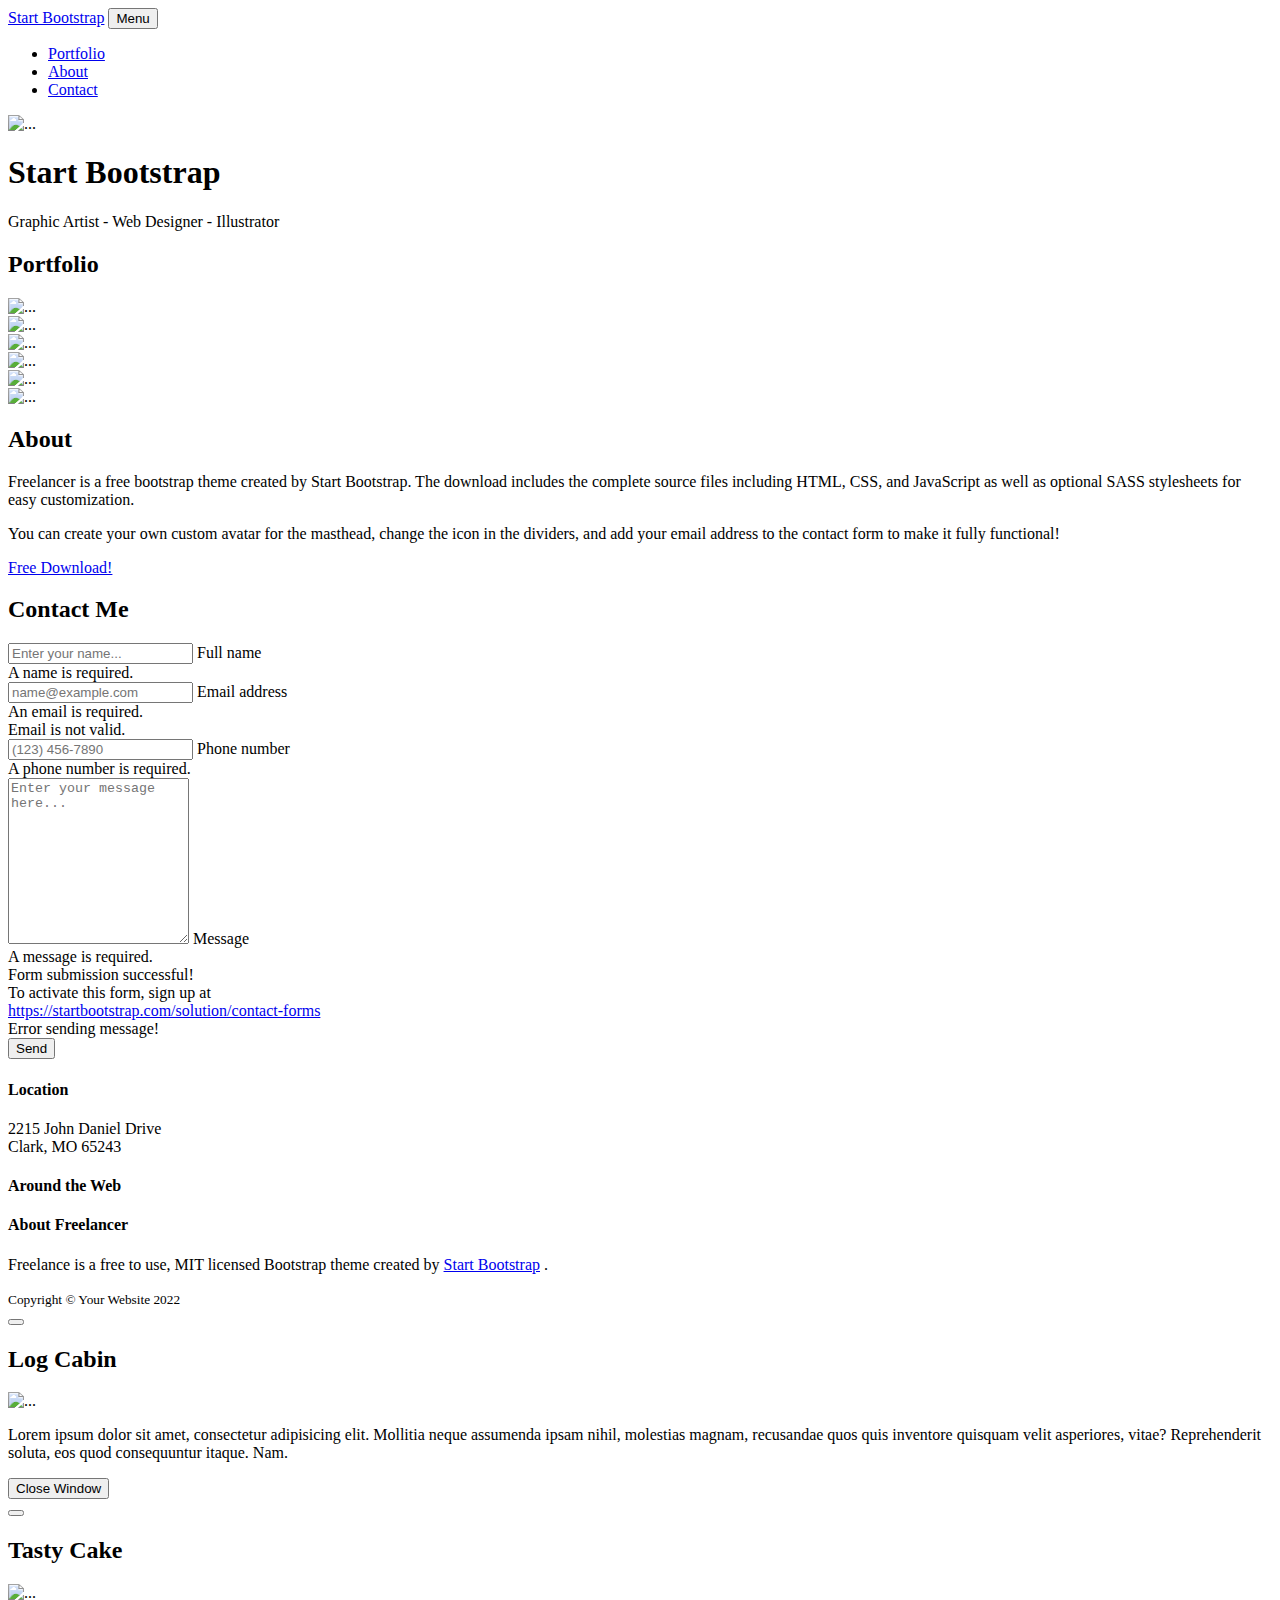
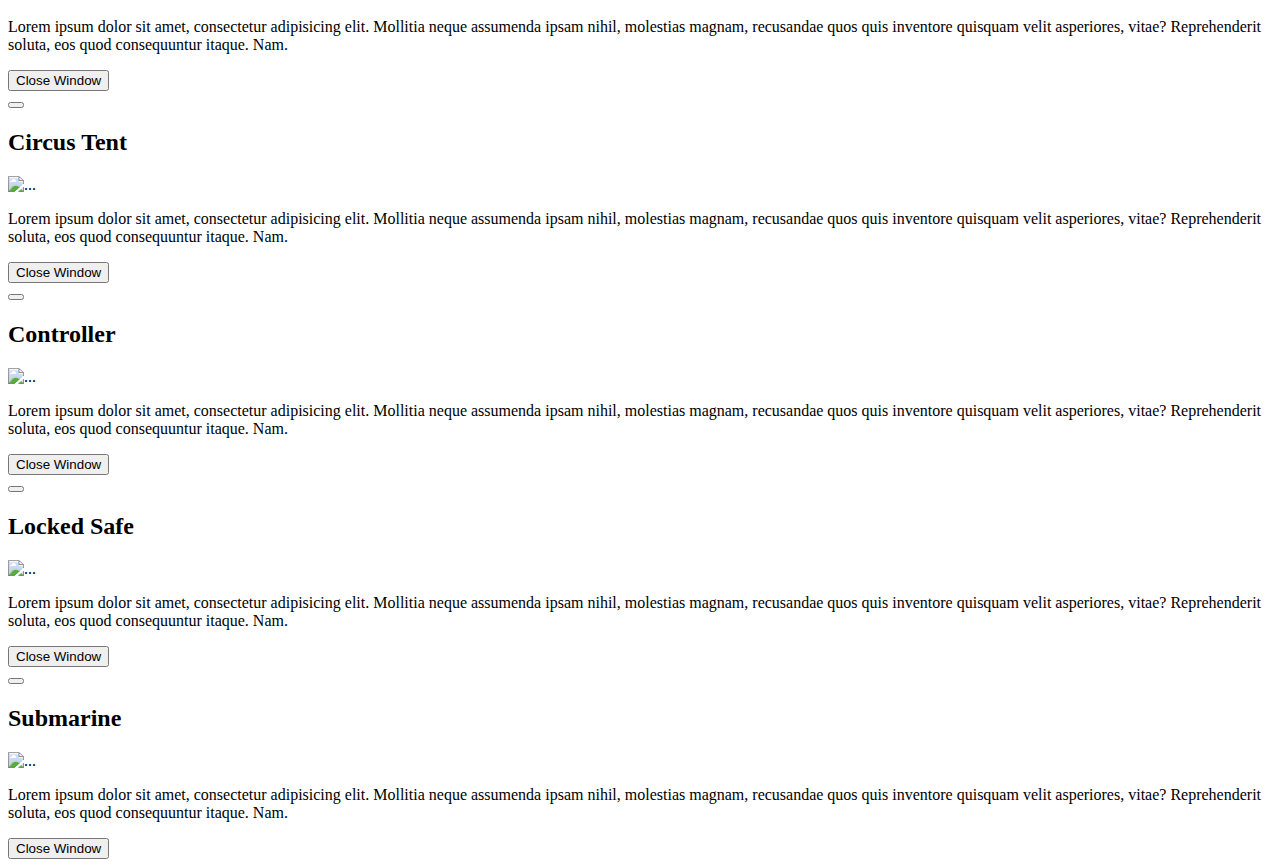
==== QuickBlocks.Site/index.html @ 433ba152 "wip" ====
<!DOCTYPE html>
<html lang="en">
    <head>
        <meta charset="utf-8" />
        <meta name="viewport" content="width=device-width, initial-scale=1, shrink-to-fit=no" />
        <meta name="description" content="" />
        <meta name="author" content="" />
        <title>Freelancer - Start Bootstrap Theme</title>
        <!-- Favicon-->
        <link rel="icon" type="image/x-icon" href="/assets/favicon.ico" />
        <!-- Font Awesome icons (free version)-->
        <script src="https://use.fontawesome.com/releases/v6.1.0/js/all.js" crossorigin="anonymous"></script>
        <!-- Google fonts-->
        <link href="https://fonts.googleapis.com/css?family=Montserrat:400,700" rel="stylesheet" type="text/css" />
        <link href="https://fonts.googleapis.com/css?family=Lato:400,700,400italic,700italic" rel="stylesheet" type="text/css" />
        <!-- Core theme CSS (includes Bootstrap)-->
        <link href="/css/styles.css" rel="stylesheet" />
    </head>
    <body id="page-top" data-list-name="Main Content">
        <!-- Navigation-->
        <nav class="navbar navbar-expand-lg bg-secondary text-uppercase fixed-top" id="mainNav">
            <div class="container">
                <a class="navbar-brand" href="#page-top">Start Bootstrap</a>
                <button class="navbar-toggler text-uppercase font-weight-bold bg-primary text-white rounded" type="button" data-bs-toggle="collapse" data-bs-target="#navbarResponsive" aria-controls="navbarResponsive" aria-expanded="false" aria-label="Toggle navigation">
                    Menu
                    <i class="fas fa-bars"></i>
                </button>
                <div class="collapse navbar-collapse" id="navbarResponsive">
                    <ul class="navbar-nav ms-auto">
                        <li class="nav-item mx-0 mx-lg-1"><a class="nav-link py-3 px-0 px-lg-3 rounded" href="#portfolio">Portfolio</a></li>
                        <li class="nav-item mx-0 mx-lg-1"><a class="nav-link py-3 px-0 px-lg-3 rounded" href="#about">About</a></li>
                        <li class="nav-item mx-0 mx-lg-1"><a class="nav-link py-3 px-0 px-lg-3 rounded" href="#contact">Contact</a></li>
                    </ul>
                </div>
            </div>
        </nav>
        <!-- Masthead-->
        <header class="masthead bg-primary text-white text-center">
            <div class="container d-flex align-items-center flex-column">
                <!-- Masthead Avatar Image-->
                <img class="masthead-avatar mb-5" src="/assets/img/avataaars.svg" alt="..." />
                <!-- Masthead Heading-->
                <h1 class="masthead-heading text-uppercase mb-0">Start Bootstrap</h1>
                <!-- Icon Divider-->
                <div class="divider-custom divider-light">
                    <div class="divider-custom-line"></div>
                    <div class="divider-custom-icon"><i class="fas fa-star"></i></div>
                    <div class="divider-custom-line"></div>
                </div>
                <!-- Masthead Subheading-->
                <p class="masthead-subheading font-weight-light mb-0">Graphic Artist - Web Designer - Illustrator</p>
            </div>
        </header>
        <!-- Portfolio Section-->
        <section class="page-section portfolio" id="portfolio" data-row-name="Portfolio">
            <div class="container">
                <!-- Portfolio Section Heading-->
                <h2 class="page-section-heading text-center text-uppercase text-secondary mb-0" data-prop-name="Title">Portfolio</h2>
                <!-- Icon Divider-->
                <div class="divider-custom">
                    <div class="divider-custom-line"></div>
                    <div class="divider-custom-icon"><i class="fas fa-star"></i></div>
                    <div class="divider-custom-line"></div>
                </div>
                <!-- Portfolio Grid Items-->
                <div class="row justify-content-center">
                    <!-- Portfolio Item 1-->
                    <div class="col-md-6 col-lg-4 mb-5" data-item-name="Portfolio Item">
                        <div class="portfolio-item mx-auto" data-bs-toggle="modal" data-bs-target="#portfolioModal1">
                            <div class="portfolio-item-caption d-flex align-items-center justify-content-center h-100 w-100">
                                <div class="portfolio-item-caption-content text-center text-white"><i class="fas fa-plus fa-3x"></i></div>
                            </div>
                            <img class="img-fluid" src="/assets/img/portfolio/cabin.png" alt="..." data-prop-type="Single Image" data-prop-image="Image" />
                        </div>
                    </div>
                    <!-- Portfolio Item 2-->
                    <div class="col-md-6 col-lg-4 mb-5">
                        <div class="portfolio-item mx-auto" data-bs-toggle="modal" data-bs-target="#portfolioModal2">
                            <div class="portfolio-item-caption d-flex align-items-center justify-content-center h-100 w-100">
                                <div class="portfolio-item-caption-content text-center text-white"><i class="fas fa-plus fa-3x"></i></div>
                            </div>
                            <img class="img-fluid" src="/assets/img/portfolio/cake.png" alt="..." />
                        </div>
                    </div>
                    <!-- Portfolio Item 3-->
                    <div class="col-md-6 col-lg-4 mb-5">
                        <div class="portfolio-item mx-auto" data-bs-toggle="modal" data-bs-target="#portfolioModal3">
                            <div class="portfolio-item-caption d-flex align-items-center justify-content-center h-100 w-100">
                                <div class="portfolio-item-caption-content text-center text-white"><i class="fas fa-plus fa-3x"></i></div>
                            </div>
                            <img class="img-fluid" src="/assets/img/portfolio/circus.png" alt="..." />
                        </div>
                    </div>
                    <!-- Portfolio Item 4-->
                    <div class="col-md-6 col-lg-4 mb-5 mb-lg-0">
                        <div class="portfolio-item mx-auto" data-bs-toggle="modal" data-bs-target="#portfolioModal4">
                            <div class="portfolio-item-caption d-flex align-items-center justify-content-center h-100 w-100">
                                <div class="portfolio-item-caption-content text-center text-white"><i class="fas fa-plus fa-3x"></i></div>
                            </div>
                            <img class="img-fluid" src="/assets/img/portfolio/game.png" alt="..." />
                        </div>
                    </div>
                    <!-- Portfolio Item 5-->
                    <div class="col-md-6 col-lg-4 mb-5 mb-md-0">
                        <div class="portfolio-item mx-auto" data-bs-toggle="modal" data-bs-target="#portfolioModal5">
                            <div class="portfolio-item-caption d-flex align-items-center justify-content-center h-100 w-100">
                                <div class="portfolio-item-caption-content text-center text-white"><i class="fas fa-plus fa-3x"></i></div>
                            </div>
                            <img class="img-fluid" src="/assets/img/portfolio/safe.png" alt="..." />
                        </div>
                    </div>
                    <!-- Portfolio Item 6-->
                    <div class="col-md-6 col-lg-4">
                        <div class="portfolio-item mx-auto" data-bs-toggle="modal" data-bs-target="#portfolioModal6">
                            <div class="portfolio-item-caption d-flex align-items-center justify-content-center h-100 w-100">
                                <div class="portfolio-item-caption-content text-center text-white"><i class="fas fa-plus fa-3x"></i></div>
                            </div>
                            <img class="img-fluid" src="/assets/img/portfolio/submarine.png" alt="..." />
                        </div>
                    </div>
                </div>
            </div>
        </section>
        <!-- About Section-->
        <section class="page-section bg-primary text-white mb-0" id="about" data-row-name="About">
            <div class="container">
                <!-- About Section Heading-->
                <h2 class="page-section-heading text-center text-uppercase text-white" data-prop-name="Title" >About</h2>
                <!-- Icon Divider-->
                <div class="divider-custom divider-light">
                    <div class="divider-custom-line"></div>
                    <div class="divider-custom-icon"><i class="fas fa-star"></i></div>
                    <div class="divider-custom-line"></div>
                </div>
                <!-- About Section Content-->
                <div class="row">
                    <div class="col-lg-4 ms-auto"><p class="lead" data-prop-name="Introduction" data-prop-type="Simple RTE">Freelancer is a free bootstrap theme created by Start Bootstrap. The download includes the complete source files including HTML, CSS, and JavaScript as well as optional SASS stylesheets for easy customization.</p></div>
                    <div class="col-lg-4 me-auto"><p class="lead" data-prop-name="Description" data-prop-type="Simple RTE">You can create your own custom avatar for the masthead, change the icon in the dividers, and add your email address to the contact form to make it fully functional!</p></div>
                </div>
                <!-- About Section Button-->
                <div class="text-center mt-4">
                    <a class="btn btn-xl btn-outline-light" href="https://startbootstrap.com/theme/freelancer/"  data-prop-name="Link" data-prop-type="Single Url">
                        <i class="fas fa-download me-2"></i>
                        Free Download!
                    </a>
                </div>
            </div>
        </section>
        <!-- Contact Section-->
        <section class="page-section" id="contact">
            <div class="container">
                <!-- Contact Section Heading-->
                <h2 class="page-section-heading text-center text-uppercase text-secondary mb-0">Contact Me</h2>
                <!-- Icon Divider-->
                <div class="divider-custom">
                    <div class="divider-custom-line"></div>
                    <div class="divider-custom-icon"><i class="fas fa-star"></i></div>
                    <div class="divider-custom-line"></div>
                </div>
                <!-- Contact Section Form-->
                <div class="row justify-content-center">
                    <div class="col-lg-8 col-xl-7">
                        <!-- * * * * * * * * * * * * * * *-->
                        <!-- * * SB Forms Contact Form * *-->
                        <!-- * * * * * * * * * * * * * * *-->
                        <!-- This form is pre-integrated with SB Forms.-->
                        <!-- To make this form functional, sign up at-->
                        <!-- https://startbootstrap.com/solution/contact-forms-->
                        <!-- to get an API token!-->
                        <form id="contactForm" data-sb-form-api-token="API_TOKEN">
                            <!-- Name input-->
                            <div class="form-floating mb-3">
                                <input class="form-control" id="name" type="text" placeholder="Enter your name..." data-sb-validations="required" />
                                <label for="name">Full name</label>
                                <div class="invalid-feedback" data-sb-feedback="name:required">A name is required.</div>
                            </div>
                            <!-- Email address input-->
                            <div class="form-floating mb-3">
                                <input class="form-control" id="email" type="email" placeholder="name@example.com" data-sb-validations="required,email" />
                                <label for="email">Email address</label>
                                <div class="invalid-feedback" data-sb-feedback="email:required">An email is required.</div>
                                <div class="invalid-feedback" data-sb-feedback="email:email">Email is not valid.</div>
                            </div>
                            <!-- Phone number input-->
                            <div class="form-floating mb-3">
                                <input class="form-control" id="phone" type="tel" placeholder="(123) 456-7890" data-sb-validations="required" />
                                <label for="phone">Phone number</label>
                                <div class="invalid-feedback" data-sb-feedback="phone:required">A phone number is required.</div>
                            </div>
                            <!-- Message input-->
                            <div class="form-floating mb-3">
                                <textarea class="form-control" id="message" type="text" placeholder="Enter your message here..." style="height: 10rem" data-sb-validations="required"></textarea>
                                <label for="message">Message</label>
                                <div class="invalid-feedback" data-sb-feedback="message:required">A message is required.</div>
                            </div>
                            <!-- Submit success message-->
                            <!---->
                            <!-- This is what your users will see when the form-->
                            <!-- has successfully submitted-->
                            <div class="d-none" id="submitSuccessMessage">
                                <div class="text-center mb-3">
                                    <div class="fw-bolder">Form submission successful!</div>
                                    To activate this form, sign up at
                                    <br />
                                    <a href="https://startbootstrap.com/solution/contact-forms">https://startbootstrap.com/solution/contact-forms</a>
                                </div>
                            </div>
                            <!-- Submit error message-->
                            <!---->
                            <!-- This is what your users will see when there is-->
                            <!-- an error submitting the form-->
                            <div class="d-none" id="submitErrorMessage"><div class="text-center text-danger mb-3">Error sending message!</div></div>
                            <!-- Submit Button-->
                            <button class="btn btn-primary btn-xl disabled" id="submitButton" type="submit">Send</button>
                        </form>
                    </div>
                </div>
            </div>
        </section>
        <!-- Footer-->
        <footer class="footer text-center">
            <div class="container">
                <div class="row">
                    <!-- Footer Location-->
                    <div class="col-lg-4 mb-5 mb-lg-0">
                        <h4 class="text-uppercase mb-4">Location</h4>
                        <p class="lead mb-0">
                            2215 John Daniel Drive
                            <br />
                            Clark, MO 65243
                        </p>
                    </div>
                    <!-- Footer Social Icons-->
                    <div class="col-lg-4 mb-5 mb-lg-0">
                        <h4 class="text-uppercase mb-4">Around the Web</h4>
                        <a class="btn btn-outline-light btn-social mx-1" href="#!"><i class="fab fa-fw fa-facebook-f"></i></a>
                        <a class="btn btn-outline-light btn-social mx-1" href="#!"><i class="fab fa-fw fa-twitter"></i></a>
                        <a class="btn btn-outline-light btn-social mx-1" href="#!"><i class="fab fa-fw fa-linkedin-in"></i></a>
                        <a class="btn btn-outline-light btn-social mx-1" href="#!"><i class="fab fa-fw fa-dribbble"></i></a>
                    </div>
                    <!-- Footer About Text-->
                    <div class="col-lg-4">
                        <h4 class="text-uppercase mb-4">About Freelancer</h4>
                        <p class="lead mb-0">
                            Freelance is a free to use, MIT licensed Bootstrap theme created by
                            <a href="http://startbootstrap.com">Start Bootstrap</a>
                            .
                        </p>
                    </div>
                </div>
            </div>
        </footer>
        <!-- Copyright Section-->
        <div class="copyright py-4 text-center text-white">
            <div class="container"><small>Copyright &copy; Your Website 2022</small></div>
        </div>
        <!-- Portfolio Modals-->
        <!-- Portfolio Modal 1-->
        <div class="portfolio-modal modal fade" id="portfolioModal1" tabindex="-1" aria-labelledby="portfolioModal1" aria-hidden="true">
            <div class="modal-dialog modal-xl">
                <div class="modal-content">
                    <div class="modal-header border-0"><button class="btn-close" type="button" data-bs-dismiss="modal" aria-label="Close"></button></div>
                    <div class="modal-body text-center pb-5">
                        <div class="container">
                            <div class="row justify-content-center">
                                <div class="col-lg-8">
                                    <!-- Portfolio Modal - Title-->
                                    <h2 class="portfolio-modal-title text-secondary text-uppercase mb-0">Log Cabin</h2>
                                    <!-- Icon Divider-->
                                    <div class="divider-custom">
                                        <div class="divider-custom-line"></div>
                                        <div class="divider-custom-icon"><i class="fas fa-star"></i></div>
                                        <div class="divider-custom-line"></div>
                                    </div>
                                    <!-- Portfolio Modal - Image-->
                                    <img class="img-fluid rounded mb-5" src="/assets/img/portfolio/cabin.png" alt="..." />
                                    <!-- Portfolio Modal - Text-->
                                    <p class="mb-4">Lorem ipsum dolor sit amet, consectetur adipisicing elit. Mollitia neque assumenda ipsam nihil, molestias magnam, recusandae quos quis inventore quisquam velit asperiores, vitae? Reprehenderit soluta, eos quod consequuntur itaque. Nam.</p>
                                    <button class="btn btn-primary" data-bs-dismiss="modal">
                                        <i class="fas fa-xmark fa-fw"></i>
                                        Close Window
                                    </button>
                                </div>
                            </div>
                        </div>
                    </div>
                </div>
            </div>
        </div>
        <!-- Portfolio Modal 2-->
        <div class="portfolio-modal modal fade" id="portfolioModal2" tabindex="-1" aria-labelledby="portfolioModal2" aria-hidden="true">
            <div class="modal-dialog modal-xl">
                <div class="modal-content">
                    <div class="modal-header border-0"><button class="btn-close" type="button" data-bs-dismiss="modal" aria-label="Close"></button></div>
                    <div class="modal-body text-center pb-5">
                        <div class="container">
                            <div class="row justify-content-center">
                                <div class="col-lg-8">
                                    <!-- Portfolio Modal - Title-->
                                    <h2 class="portfolio-modal-title text-secondary text-uppercase mb-0">Tasty Cake</h2>
                                    <!-- Icon Divider-->
                                    <div class="divider-custom">
                                        <div class="divider-custom-line"></div>
                                        <div class="divider-custom-icon"><i class="fas fa-star"></i></div>
                                        <div class="divider-custom-line"></div>
                                    </div>
                                    <!-- Portfolio Modal - Image-->
                                    <img class="img-fluid rounded mb-5" src="/assets/img/portfolio/cake.png" alt="..." />
                                    <!-- Portfolio Modal - Text-->
                                    <p class="mb-4">Lorem ipsum dolor sit amet, consectetur adipisicing elit. Mollitia neque assumenda ipsam nihil, molestias magnam, recusandae quos quis inventore quisquam velit asperiores, vitae? Reprehenderit soluta, eos quod consequuntur itaque. Nam.</p>
                                    <button class="btn btn-primary" data-bs-dismiss="modal">
                                        <i class="fas fa-xmark fa-fw"></i>
                                        Close Window
                                    </button>
                                </div>
                            </div>
                        </div>
                    </div>
                </div>
            </div>
        </div>
        <!-- Portfolio Modal 3-->
        <div class="portfolio-modal modal fade" id="portfolioModal3" tabindex="-1" aria-labelledby="portfolioModal3" aria-hidden="true">
            <div class="modal-dialog modal-xl">
                <div class="modal-content">
                    <div class="modal-header border-0"><button class="btn-close" type="button" data-bs-dismiss="modal" aria-label="Close"></button></div>
                    <div class="modal-body text-center pb-5">
                        <div class="container">
                            <div class="row justify-content-center">
                                <div class="col-lg-8">
                                    <!-- Portfolio Modal - Title-->
                                    <h2 class="portfolio-modal-title text-secondary text-uppercase mb-0">Circus Tent</h2>
                                    <!-- Icon Divider-->
                                    <div class="divider-custom">
                                        <div class="divider-custom-line"></div>
                                        <div class="divider-custom-icon"><i class="fas fa-star"></i></div>
                                        <div class="divider-custom-line"></div>
                                    </div>
                                    <!-- Portfolio Modal - Image-->
                                    <img class="img-fluid rounded mb-5" src="/assets/img/portfolio/circus.png" alt="..." />
                                    <!-- Portfolio Modal - Text-->
                                    <p class="mb-4">Lorem ipsum dolor sit amet, consectetur adipisicing elit. Mollitia neque assumenda ipsam nihil, molestias magnam, recusandae quos quis inventore quisquam velit asperiores, vitae? Reprehenderit soluta, eos quod consequuntur itaque. Nam.</p>
                                    <button class="btn btn-primary" data-bs-dismiss="modal">
                                        <i class="fas fa-xmark fa-fw"></i>
                                        Close Window
                                    </button>
                                </div>
                            </div>
                        </div>
                    </div>
                </div>
            </div>
        </div>
        <!-- Portfolio Modal 4-->
        <div class="portfolio-modal modal fade" id="portfolioModal4" tabindex="-1" aria-labelledby="portfolioModal4" aria-hidden="true">
            <div class="modal-dialog modal-xl">
                <div class="modal-content">
                    <div class="modal-header border-0"><button class="btn-close" type="button" data-bs-dismiss="modal" aria-label="Close"></button></div>
                    <div class="modal-body text-center pb-5">
                        <div class="container">
                            <div class="row justify-content-center">
                                <div class="col-lg-8">
                                    <!-- Portfolio Modal - Title-->
                                    <h2 class="portfolio-modal-title text-secondary text-uppercase mb-0">Controller</h2>
                                    <!-- Icon Divider-->
                                    <div class="divider-custom">
                                        <div class="divider-custom-line"></div>
                                        <div class="divider-custom-icon"><i class="fas fa-star"></i></div>
                                        <div class="divider-custom-line"></div>
                                    </div>
                                    <!-- Portfolio Modal - Image-->
                                    <img class="img-fluid rounded mb-5" src="/assets/img/portfolio/game.png" alt="..." />
                                    <!-- Portfolio Modal - Text-->
                                    <p class="mb-4">Lorem ipsum dolor sit amet, consectetur adipisicing elit. Mollitia neque assumenda ipsam nihil, molestias magnam, recusandae quos quis inventore quisquam velit asperiores, vitae? Reprehenderit soluta, eos quod consequuntur itaque. Nam.</p>
                                    <button class="btn btn-primary" data-bs-dismiss="modal">
                                        <i class="fas fa-xmark fa-fw"></i>
                                        Close Window
                                    </button>
                                </div>
                            </div>
                        </div>
                    </div>
                </div>
            </div>
        </div>
        <!-- Portfolio Modal 5-->
        <div class="portfolio-modal modal fade" id="portfolioModal5" tabindex="-1" aria-labelledby="portfolioModal5" aria-hidden="true">
            <div class="modal-dialog modal-xl">
                <div class="modal-content">
                    <div class="modal-header border-0"><button class="btn-close" type="button" data-bs-dismiss="modal" aria-label="Close"></button></div>
                    <div class="modal-body text-center pb-5">
                        <div class="container">
                            <div class="row justify-content-center">
                                <div class="col-lg-8">
                                    <!-- Portfolio Modal - Title-->
                                    <h2 class="portfolio-modal-title text-secondary text-uppercase mb-0">Locked Safe</h2>
                                    <!-- Icon Divider-->
                                    <div class="divider-custom">
                                        <div class="divider-custom-line"></div>
                                        <div class="divider-custom-icon"><i class="fas fa-star"></i></div>
                                        <div class="divider-custom-line"></div>
                                    </div>
                                    <!-- Portfolio Modal - Image-->
                                    <img class="img-fluid rounded mb-5" src="/assets/img/portfolio/safe.png" alt="..." />
                                    <!-- Portfolio Modal - Text-->
                                    <p class="mb-4">Lorem ipsum dolor sit amet, consectetur adipisicing elit. Mollitia neque assumenda ipsam nihil, molestias magnam, recusandae quos quis inventore quisquam velit asperiores, vitae? Reprehenderit soluta, eos quod consequuntur itaque. Nam.</p>
                                    <button class="btn btn-primary" data-bs-dismiss="modal">
                                        <i class="fas fa-xmark fa-fw"></i>
                                        Close Window
                                    </button>
                                </div>
                            </div>
                        </div>
                    </div>
                </div>
            </div>
        </div>
        <!-- Portfolio Modal 6-->
        <div class="portfolio-modal modal fade" id="portfolioModal6" tabindex="-1" aria-labelledby="portfolioModal6" aria-hidden="true">
            <div class="modal-dialog modal-xl">
                <div class="modal-content">
                    <div class="modal-header border-0"><button class="btn-close" type="button" data-bs-dismiss="modal" aria-label="Close"></button></div>
                    <div class="modal-body text-center pb-5">
                        <div class="container">
                            <div class="row justify-content-center">
                                <div class="col-lg-8">
                                    <!-- Portfolio Modal - Title-->
                                    <h2 class="portfolio-modal-title text-secondary text-uppercase mb-0">Submarine</h2>
                                    <!-- Icon Divider-->
                                    <div class="divider-custom">
                                        <div class="divider-custom-line"></div>
                                        <div class="divider-custom-icon"><i class="fas fa-star"></i></div>
                                        <div class="divider-custom-line"></div>
                                    </div>
                                    <!-- Portfolio Modal - Image-->
                                    <img class="img-fluid rounded mb-5" src="/assets/img/portfolio/submarine.png" alt="..." />
                                    <!-- Portfolio Modal - Text-->
                                    <p class="mb-4">Lorem ipsum dolor sit amet, consectetur adipisicing elit. Mollitia neque assumenda ipsam nihil, molestias magnam, recusandae quos quis inventore quisquam velit asperiores, vitae? Reprehenderit soluta, eos quod consequuntur itaque. Nam.</p>
                                    <button class="btn btn-primary" data-bs-dismiss="modal">
                                        <i class="fas fa-xmark fa-fw"></i>
                                        Close Window
                                    </button>
                                </div>
                            </div>
                        </div>
                    </div>
                </div>
            </div>
        </div>
        <!-- Bootstrap core JS-->
        <script src="https://cdn.jsdelivr.net/npm/bootstrap@5.1.3/dist/js/bootstrap.bundle.min.js"></script>
        <!-- Core theme JS-->
        <script src="/js/scripts.js"></script>
        <!-- * * * * * * * * * * * * * * * * * * * * * * * * * * * * * * * * * * * * * * * *-->
        <!-- * *                               SB Forms JS                               * *-->
        <!-- * * Activate your form at https://startbootstrap.com/solution/contact-forms * *-->
        <!-- * * * * * * * * * * * * * * * * * * * * * * * * * * * * * * * * * * * * * * * *-->
        <script src="https://cdn.startbootstrap.com/sb-forms-latest.js"></script>
    </body>
</html>
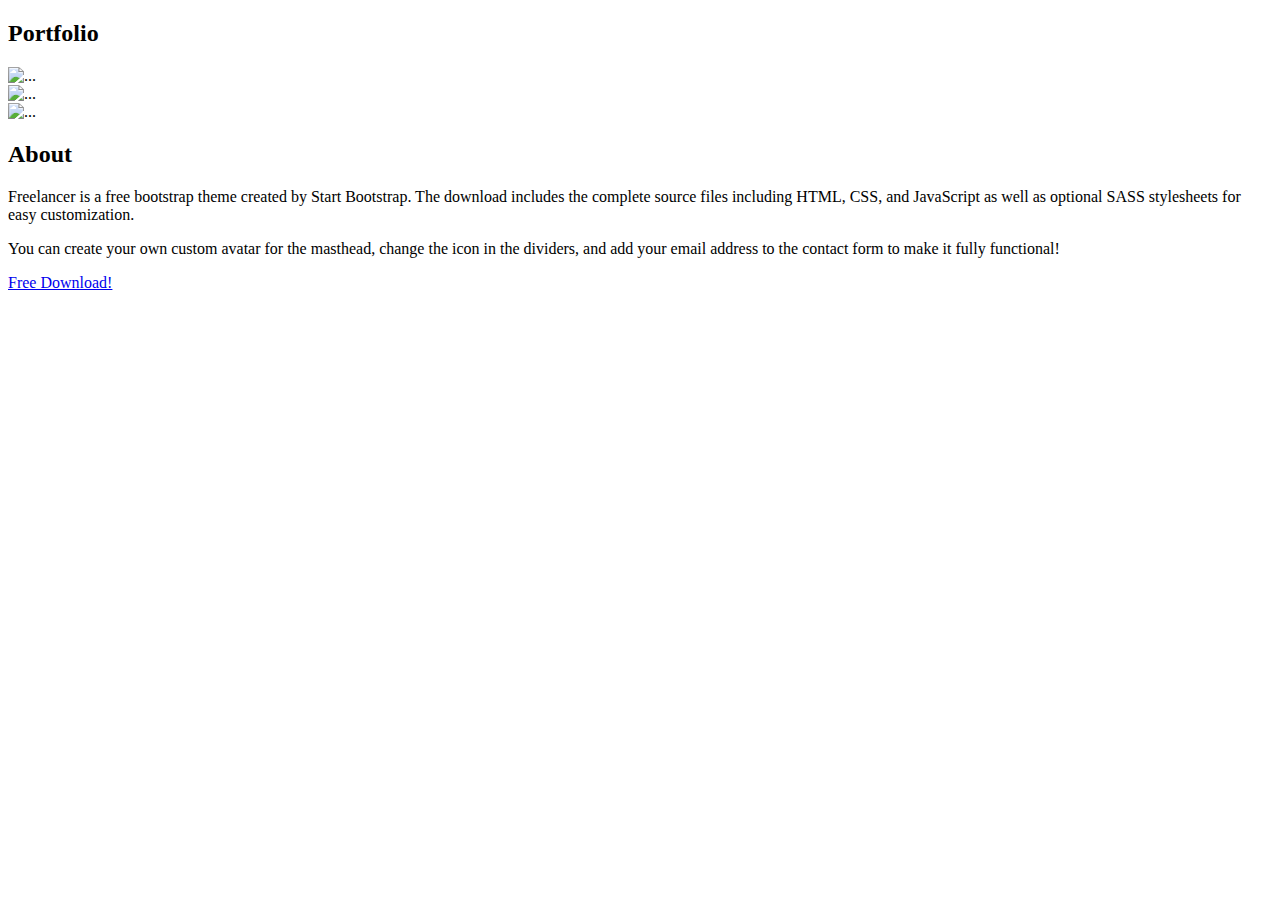
==== commit 2d577b1f: "refactored block parsing service to be in a block creation service" ====
--- a/QuickBlocks.Site/index.html
+++ b/QuickBlocks.Site/index.html
@@ -1,56 +1,10 @@
 <!DOCTYPE html>
 <html lang="en">
     <head>
-        <meta charset="utf-8" />
-        <meta name="viewport" content="width=device-width, initial-scale=1, shrink-to-fit=no" />
-        <meta name="description" content="" />
-        <meta name="author" content="" />
-        <title>Freelancer - Start Bootstrap Theme</title>
-        <!-- Favicon-->
-        <link rel="icon" type="image/x-icon" href="/assets/favicon.ico" />
-        <!-- Font Awesome icons (free version)-->
-        <script src="https://use.fontawesome.com/releases/v6.1.0/js/all.js" crossorigin="anonymous"></script>
-        <!-- Google fonts-->
-        <link href="https://fonts.googleapis.com/css?family=Montserrat:400,700" rel="stylesheet" type="text/css" />
-        <link href="https://fonts.googleapis.com/css?family=Lato:400,700,400italic,700italic" rel="stylesheet" type="text/css" />
-        <!-- Core theme CSS (includes Bootstrap)-->
         <link href="/css/styles.css" rel="stylesheet" />
     </head>
-    <body id="page-top" data-list-name="Main Content">
-        <!-- Navigation-->
-        <nav class="navbar navbar-expand-lg bg-secondary text-uppercase fixed-top" id="mainNav">
-            <div class="container">
-                <a class="navbar-brand" href="#page-top">Start Bootstrap</a>
-                <button class="navbar-toggler text-uppercase font-weight-bold bg-primary text-white rounded" type="button" data-bs-toggle="collapse" data-bs-target="#navbarResponsive" aria-controls="navbarResponsive" aria-expanded="false" aria-label="Toggle navigation">
-                    Menu
-                    <i class="fas fa-bars"></i>
-                </button>
-                <div class="collapse navbar-collapse" id="navbarResponsive">
-                    <ul class="navbar-nav ms-auto">
-                        <li class="nav-item mx-0 mx-lg-1"><a class="nav-link py-3 px-0 px-lg-3 rounded" href="#portfolio">Portfolio</a></li>
-                        <li class="nav-item mx-0 mx-lg-1"><a class="nav-link py-3 px-0 px-lg-3 rounded" href="#about">About</a></li>
-                        <li class="nav-item mx-0 mx-lg-1"><a class="nav-link py-3 px-0 px-lg-3 rounded" href="#contact">Contact</a></li>
-                    </ul>
-                </div>
-            </div>
-        </nav>
-        <!-- Masthead-->
-        <header class="masthead bg-primary text-white text-center">
-            <div class="container d-flex align-items-center flex-column">
-                <!-- Masthead Avatar Image-->
-                <img class="masthead-avatar mb-5" src="/assets/img/avataaars.svg" alt="..." />
-                <!-- Masthead Heading-->
-                <h1 class="masthead-heading text-uppercase mb-0">Start Bootstrap</h1>
-                <!-- Icon Divider-->
-                <div class="divider-custom divider-light">
-                    <div class="divider-custom-line"></div>
-                    <div class="divider-custom-icon"><i class="fas fa-star"></i></div>
-                    <div class="divider-custom-line"></div>
-                </div>
-                <!-- Masthead Subheading-->
-                <p class="masthead-subheading font-weight-light mb-0">Graphic Artist - Web Designer - Illustrator</p>
-            </div>
-        </header>
+    <!--<body id="page-top" data-list-name="Test For Marc" data-list-single="true" data-list-inline="true" data-list-live="true" data-list-maxwidth="100%">-->
+    <body id="page-top" data-list-name="Zeb List" data-list-single="true" data-list-inline="true" data-list-live="true" data-list-maxwidth="100%">
         <!-- Portfolio Section-->
         <section class="page-section portfolio" id="portfolio" data-row-name="Portfolio">
             <div class="container">
@@ -63,7 +17,7 @@
                     <div class="divider-custom-line"></div>
                 </div>
                 <!-- Portfolio Grid Items-->
-                <div class="row justify-content-center">
+                <div class="row justify-content-center" data-sub-list-name="Portfolio List">
                     <!-- Portfolio Item 1-->
                     <div class="col-md-6 col-lg-4 mb-5" data-item-name="Portfolio Item">
                         <div class="portfolio-item mx-auto" data-bs-toggle="modal" data-bs-target="#portfolioModal1">
@@ -89,33 +43,6 @@
                                 <div class="portfolio-item-caption-content text-center text-white"><i class="fas fa-plus fa-3x"></i></div>
                             </div>
                             <img class="img-fluid" src="/assets/img/portfolio/circus.png" alt="..." />
-                        </div>
-                    </div>
-                    <!-- Portfolio Item 4-->
-                    <div class="col-md-6 col-lg-4 mb-5 mb-lg-0">
-                        <div class="portfolio-item mx-auto" data-bs-toggle="modal" data-bs-target="#portfolioModal4">
-                            <div class="portfolio-item-caption d-flex align-items-center justify-content-center h-100 w-100">
-                                <div class="portfolio-item-caption-content text-center text-white"><i class="fas fa-plus fa-3x"></i></div>
-                            </div>
-                            <img class="img-fluid" src="/assets/img/portfolio/game.png" alt="..." />
-                        </div>
-                    </div>
-                    <!-- Portfolio Item 5-->
-                    <div class="col-md-6 col-lg-4 mb-5 mb-md-0">
-                        <div class="portfolio-item mx-auto" data-bs-toggle="modal" data-bs-target="#portfolioModal5">
-                            <div class="portfolio-item-caption d-flex align-items-center justify-content-center h-100 w-100">
-                                <div class="portfolio-item-caption-content text-center text-white"><i class="fas fa-plus fa-3x"></i></div>
-                            </div>
-                            <img class="img-fluid" src="/assets/img/portfolio/safe.png" alt="..." />
-                        </div>
-                    </div>
-                    <!-- Portfolio Item 6-->
-                    <div class="col-md-6 col-lg-4">
-                        <div class="portfolio-item mx-auto" data-bs-toggle="modal" data-bs-target="#portfolioModal6">
-                            <div class="portfolio-item-caption d-flex align-items-center justify-content-center h-100 w-100">
-                                <div class="portfolio-item-caption-content text-center text-white"><i class="fas fa-plus fa-3x"></i></div>
-                            </div>
-                            <img class="img-fluid" src="/assets/img/portfolio/submarine.png" alt="..." />
                         </div>
                     </div>
                 </div>
@@ -146,315 +73,5 @@
                 </div>
             </div>
         </section>
-        <!-- Contact Section-->
-        <section class="page-section" id="contact">
-            <div class="container">
-                <!-- Contact Section Heading-->
-                <h2 class="page-section-heading text-center text-uppercase text-secondary mb-0">Contact Me</h2>
-                <!-- Icon Divider-->
-                <div class="divider-custom">
-                    <div class="divider-custom-line"></div>
-                    <div class="divider-custom-icon"><i class="fas fa-star"></i></div>
-                    <div class="divider-custom-line"></div>
-                </div>
-                <!-- Contact Section Form-->
-                <div class="row justify-content-center">
-                    <div class="col-lg-8 col-xl-7">
-                        <!-- * * * * * * * * * * * * * * *-->
-                        <!-- * * SB Forms Contact Form * *-->
-                        <!-- * * * * * * * * * * * * * * *-->
-                        <!-- This form is pre-integrated with SB Forms.-->
-                        <!-- To make this form functional, sign up at-->
-                        <!-- https://startbootstrap.com/solution/contact-forms-->
-                        <!-- to get an API token!-->
-                        <form id="contactForm" data-sb-form-api-token="API_TOKEN">
-                            <!-- Name input-->
-                            <div class="form-floating mb-3">
-                                <input class="form-control" id="name" type="text" placeholder="Enter your name..." data-sb-validations="required" />
-                                <label for="name">Full name</label>
-                                <div class="invalid-feedback" data-sb-feedback="name:required">A name is required.</div>
-                            </div>
-                            <!-- Email address input-->
-                            <div class="form-floating mb-3">
-                                <input class="form-control" id="email" type="email" placeholder="name@example.com" data-sb-validations="required,email" />
-                                <label for="email">Email address</label>
-                                <div class="invalid-feedback" data-sb-feedback="email:required">An email is required.</div>
-                                <div class="invalid-feedback" data-sb-feedback="email:email">Email is not valid.</div>
-                            </div>
-                            <!-- Phone number input-->
-                            <div class="form-floating mb-3">
-                                <input class="form-control" id="phone" type="tel" placeholder="(123) 456-7890" data-sb-validations="required" />
-                                <label for="phone">Phone number</label>
-                                <div class="invalid-feedback" data-sb-feedback="phone:required">A phone number is required.</div>
-                            </div>
-                            <!-- Message input-->
-                            <div class="form-floating mb-3">
-                                <textarea class="form-control" id="message" type="text" placeholder="Enter your message here..." style="height: 10rem" data-sb-validations="required"></textarea>
-                                <label for="message">Message</label>
-                                <div class="invalid-feedback" data-sb-feedback="message:required">A message is required.</div>
-                            </div>
-                            <!-- Submit success message-->
-                            <!---->
-                            <!-- This is what your users will see when the form-->
-                            <!-- has successfully submitted-->
-                            <div class="d-none" id="submitSuccessMessage">
-                                <div class="text-center mb-3">
-                                    <div class="fw-bolder">Form submission successful!</div>
-                                    To activate this form, sign up at
-                                    <br />
-                                    <a href="https://startbootstrap.com/solution/contact-forms">https://startbootstrap.com/solution/contact-forms</a>
-                                </div>
-                            </div>
-                            <!-- Submit error message-->
-                            <!---->
-                            <!-- This is what your users will see when there is-->
-                            <!-- an error submitting the form-->
-                            <div class="d-none" id="submitErrorMessage"><div class="text-center text-danger mb-3">Error sending message!</div></div>
-                            <!-- Submit Button-->
-                            <button class="btn btn-primary btn-xl disabled" id="submitButton" type="submit">Send</button>
-                        </form>
-                    </div>
-                </div>
-            </div>
-        </section>
-        <!-- Footer-->
-        <footer class="footer text-center">
-            <div class="container">
-                <div class="row">
-                    <!-- Footer Location-->
-                    <div class="col-lg-4 mb-5 mb-lg-0">
-                        <h4 class="text-uppercase mb-4">Location</h4>
-                        <p class="lead mb-0">
-                            2215 John Daniel Drive
-                            <br />
-                            Clark, MO 65243
-                        </p>
-                    </div>
-                    <!-- Footer Social Icons-->
-                    <div class="col-lg-4 mb-5 mb-lg-0">
-                        <h4 class="text-uppercase mb-4">Around the Web</h4>
-                        <a class="btn btn-outline-light btn-social mx-1" href="#!"><i class="fab fa-fw fa-facebook-f"></i></a>
-                        <a class="btn btn-outline-light btn-social mx-1" href="#!"><i class="fab fa-fw fa-twitter"></i></a>
-                        <a class="btn btn-outline-light btn-social mx-1" href="#!"><i class="fab fa-fw fa-linkedin-in"></i></a>
-                        <a class="btn btn-outline-light btn-social mx-1" href="#!"><i class="fab fa-fw fa-dribbble"></i></a>
-                    </div>
-                    <!-- Footer About Text-->
-                    <div class="col-lg-4">
-                        <h4 class="text-uppercase mb-4">About Freelancer</h4>
-                        <p class="lead mb-0">
-                            Freelance is a free to use, MIT licensed Bootstrap theme created by
-                            <a href="http://startbootstrap.com">Start Bootstrap</a>
-                            .
-                        </p>
-                    </div>
-                </div>
-            </div>
-        </footer>
-        <!-- Copyright Section-->
-        <div class="copyright py-4 text-center text-white">
-            <div class="container"><small>Copyright &copy; Your Website 2022</small></div>
-        </div>
-        <!-- Portfolio Modals-->
-        <!-- Portfolio Modal 1-->
-        <div class="portfolio-modal modal fade" id="portfolioModal1" tabindex="-1" aria-labelledby="portfolioModal1" aria-hidden="true">
-            <div class="modal-dialog modal-xl">
-                <div class="modal-content">
-                    <div class="modal-header border-0"><button class="btn-close" type="button" data-bs-dismiss="modal" aria-label="Close"></button></div>
-                    <div class="modal-body text-center pb-5">
-                        <div class="container">
-                            <div class="row justify-content-center">
-                                <div class="col-lg-8">
-                                    <!-- Portfolio Modal - Title-->
-                                    <h2 class="portfolio-modal-title text-secondary text-uppercase mb-0">Log Cabin</h2>
-                                    <!-- Icon Divider-->
-                                    <div class="divider-custom">
-                                        <div class="divider-custom-line"></div>
-                                        <div class="divider-custom-icon"><i class="fas fa-star"></i></div>
-                                        <div class="divider-custom-line"></div>
-                                    </div>
-                                    <!-- Portfolio Modal - Image-->
-                                    <img class="img-fluid rounded mb-5" src="/assets/img/portfolio/cabin.png" alt="..." />
-                                    <!-- Portfolio Modal - Text-->
-                                    <p class="mb-4">Lorem ipsum dolor sit amet, consectetur adipisicing elit. Mollitia neque assumenda ipsam nihil, molestias magnam, recusandae quos quis inventore quisquam velit asperiores, vitae? Reprehenderit soluta, eos quod consequuntur itaque. Nam.</p>
-                                    <button class="btn btn-primary" data-bs-dismiss="modal">
-                                        <i class="fas fa-xmark fa-fw"></i>
-                                        Close Window
-                                    </button>
-                                </div>
-                            </div>
-                        </div>
-                    </div>
-                </div>
-            </div>
-        </div>
-        <!-- Portfolio Modal 2-->
-        <div class="portfolio-modal modal fade" id="portfolioModal2" tabindex="-1" aria-labelledby="portfolioModal2" aria-hidden="true">
-            <div class="modal-dialog modal-xl">
-                <div class="modal-content">
-                    <div class="modal-header border-0"><button class="btn-close" type="button" data-bs-dismiss="modal" aria-label="Close"></button></div>
-                    <div class="modal-body text-center pb-5">
-                        <div class="container">
-                            <div class="row justify-content-center">
-                                <div class="col-lg-8">
-                                    <!-- Portfolio Modal - Title-->
-                                    <h2 class="portfolio-modal-title text-secondary text-uppercase mb-0">Tasty Cake</h2>
-                                    <!-- Icon Divider-->
-                                    <div class="divider-custom">
-                                        <div class="divider-custom-line"></div>
-                                        <div class="divider-custom-icon"><i class="fas fa-star"></i></div>
-                                        <div class="divider-custom-line"></div>
-                                    </div>
-                                    <!-- Portfolio Modal - Image-->
-                                    <img class="img-fluid rounded mb-5" src="/assets/img/portfolio/cake.png" alt="..." />
-                                    <!-- Portfolio Modal - Text-->
-                                    <p class="mb-4">Lorem ipsum dolor sit amet, consectetur adipisicing elit. Mollitia neque assumenda ipsam nihil, molestias magnam, recusandae quos quis inventore quisquam velit asperiores, vitae? Reprehenderit soluta, eos quod consequuntur itaque. Nam.</p>
-                                    <button class="btn btn-primary" data-bs-dismiss="modal">
-                                        <i class="fas fa-xmark fa-fw"></i>
-                                        Close Window
-                                    </button>
-                                </div>
-                            </div>
-                        </div>
-                    </div>
-                </div>
-            </div>
-        </div>
-        <!-- Portfolio Modal 3-->
-        <div class="portfolio-modal modal fade" id="portfolioModal3" tabindex="-1" aria-labelledby="portfolioModal3" aria-hidden="true">
-            <div class="modal-dialog modal-xl">
-                <div class="modal-content">
-                    <div class="modal-header border-0"><button class="btn-close" type="button" data-bs-dismiss="modal" aria-label="Close"></button></div>
-                    <div class="modal-body text-center pb-5">
-                        <div class="container">
-                            <div class="row justify-content-center">
-                                <div class="col-lg-8">
-                                    <!-- Portfolio Modal - Title-->
-                                    <h2 class="portfolio-modal-title text-secondary text-uppercase mb-0">Circus Tent</h2>
-                                    <!-- Icon Divider-->
-                                    <div class="divider-custom">
-                                        <div class="divider-custom-line"></div>
-                                        <div class="divider-custom-icon"><i class="fas fa-star"></i></div>
-                                        <div class="divider-custom-line"></div>
-                                    </div>
-                                    <!-- Portfolio Modal - Image-->
-                                    <img class="img-fluid rounded mb-5" src="/assets/img/portfolio/circus.png" alt="..." />
-                                    <!-- Portfolio Modal - Text-->
-                                    <p class="mb-4">Lorem ipsum dolor sit amet, consectetur adipisicing elit. Mollitia neque assumenda ipsam nihil, molestias magnam, recusandae quos quis inventore quisquam velit asperiores, vitae? Reprehenderit soluta, eos quod consequuntur itaque. Nam.</p>
-                                    <button class="btn btn-primary" data-bs-dismiss="modal">
-                                        <i class="fas fa-xmark fa-fw"></i>
-                                        Close Window
-                                    </button>
-                                </div>
-                            </div>
-                        </div>
-                    </div>
-                </div>
-            </div>
-        </div>
-        <!-- Portfolio Modal 4-->
-        <div class="portfolio-modal modal fade" id="portfolioModal4" tabindex="-1" aria-labelledby="portfolioModal4" aria-hidden="true">
-            <div class="modal-dialog modal-xl">
-                <div class="modal-content">
-                    <div class="modal-header border-0"><button class="btn-close" type="button" data-bs-dismiss="modal" aria-label="Close"></button></div>
-                    <div class="modal-body text-center pb-5">
-                        <div class="container">
-                            <div class="row justify-content-center">
-                                <div class="col-lg-8">
-                                    <!-- Portfolio Modal - Title-->
-                                    <h2 class="portfolio-modal-title text-secondary text-uppercase mb-0">Controller</h2>
-                                    <!-- Icon Divider-->
-                                    <div class="divider-custom">
-                                        <div class="divider-custom-line"></div>
-                                        <div class="divider-custom-icon"><i class="fas fa-star"></i></div>
-                                        <div class="divider-custom-line"></div>
-                                    </div>
-                                    <!-- Portfolio Modal - Image-->
-                                    <img class="img-fluid rounded mb-5" src="/assets/img/portfolio/game.png" alt="..." />
-                                    <!-- Portfolio Modal - Text-->
-                                    <p class="mb-4">Lorem ipsum dolor sit amet, consectetur adipisicing elit. Mollitia neque assumenda ipsam nihil, molestias magnam, recusandae quos quis inventore quisquam velit asperiores, vitae? Reprehenderit soluta, eos quod consequuntur itaque. Nam.</p>
-                                    <button class="btn btn-primary" data-bs-dismiss="modal">
-                                        <i class="fas fa-xmark fa-fw"></i>
-                                        Close Window
-                                    </button>
-                                </div>
-                            </div>
-                        </div>
-                    </div>
-                </div>
-            </div>
-        </div>
-        <!-- Portfolio Modal 5-->
-        <div class="portfolio-modal modal fade" id="portfolioModal5" tabindex="-1" aria-labelledby="portfolioModal5" aria-hidden="true">
-            <div class="modal-dialog modal-xl">
-                <div class="modal-content">
-                    <div class="modal-header border-0"><button class="btn-close" type="button" data-bs-dismiss="modal" aria-label="Close"></button></div>
-                    <div class="modal-body text-center pb-5">
-                        <div class="container">
-                            <div class="row justify-content-center">
-                                <div class="col-lg-8">
-                                    <!-- Portfolio Modal - Title-->
-                                    <h2 class="portfolio-modal-title text-secondary text-uppercase mb-0">Locked Safe</h2>
-                                    <!-- Icon Divider-->
-                                    <div class="divider-custom">
-                                        <div class="divider-custom-line"></div>
-                                        <div class="divider-custom-icon"><i class="fas fa-star"></i></div>
-                                        <div class="divider-custom-line"></div>
-                                    </div>
-                                    <!-- Portfolio Modal - Image-->
-                                    <img class="img-fluid rounded mb-5" src="/assets/img/portfolio/safe.png" alt="..." />
-                                    <!-- Portfolio Modal - Text-->
-                                    <p class="mb-4">Lorem ipsum dolor sit amet, consectetur adipisicing elit. Mollitia neque assumenda ipsam nihil, molestias magnam, recusandae quos quis inventore quisquam velit asperiores, vitae? Reprehenderit soluta, eos quod consequuntur itaque. Nam.</p>
-                                    <button class="btn btn-primary" data-bs-dismiss="modal">
-                                        <i class="fas fa-xmark fa-fw"></i>
-                                        Close Window
-                                    </button>
-                                </div>
-                            </div>
-                        </div>
-                    </div>
-                </div>
-            </div>
-        </div>
-        <!-- Portfolio Modal 6-->
-        <div class="portfolio-modal modal fade" id="portfolioModal6" tabindex="-1" aria-labelledby="portfolioModal6" aria-hidden="true">
-            <div class="modal-dialog modal-xl">
-                <div class="modal-content">
-                    <div class="modal-header border-0"><button class="btn-close" type="button" data-bs-dismiss="modal" aria-label="Close"></button></div>
-                    <div class="modal-body text-center pb-5">
-                        <div class="container">
-                            <div class="row justify-content-center">
-                                <div class="col-lg-8">
-                                    <!-- Portfolio Modal - Title-->
-                                    <h2 class="portfolio-modal-title text-secondary text-uppercase mb-0">Submarine</h2>
-                                    <!-- Icon Divider-->
-                                    <div class="divider-custom">
-                                        <div class="divider-custom-line"></div>
-                                        <div class="divider-custom-icon"><i class="fas fa-star"></i></div>
-                                        <div class="divider-custom-line"></div>
-                                    </div>
-                                    <!-- Portfolio Modal - Image-->
-                                    <img class="img-fluid rounded mb-5" src="/assets/img/portfolio/submarine.png" alt="..." />
-                                    <!-- Portfolio Modal - Text-->
-                                    <p class="mb-4">Lorem ipsum dolor sit amet, consectetur adipisicing elit. Mollitia neque assumenda ipsam nihil, molestias magnam, recusandae quos quis inventore quisquam velit asperiores, vitae? Reprehenderit soluta, eos quod consequuntur itaque. Nam.</p>
-                                    <button class="btn btn-primary" data-bs-dismiss="modal">
-                                        <i class="fas fa-xmark fa-fw"></i>
-                                        Close Window
-                                    </button>
-                                </div>
-                            </div>
-                        </div>
-                    </div>
-                </div>
-            </div>
-        </div>
-        <!-- Bootstrap core JS-->
-        <script src="https://cdn.jsdelivr.net/npm/bootstrap@5.1.3/dist/js/bootstrap.bundle.min.js"></script>
-        <!-- Core theme JS-->
-        <script src="/js/scripts.js"></script>
-        <!-- * * * * * * * * * * * * * * * * * * * * * * * * * * * * * * * * * * * * * * * *-->
-        <!-- * *                               SB Forms JS                               * *-->
-        <!-- * * Activate your form at https://startbootstrap.com/solution/contact-forms * *-->
-        <!-- * * * * * * * * * * * * * * * * * * * * * * * * * * * * * * * * * * * * * * * *-->
-        <script src="https://cdn.startbootstrap.com/sb-forms-latest.js"></script>
     </body>
 </html>
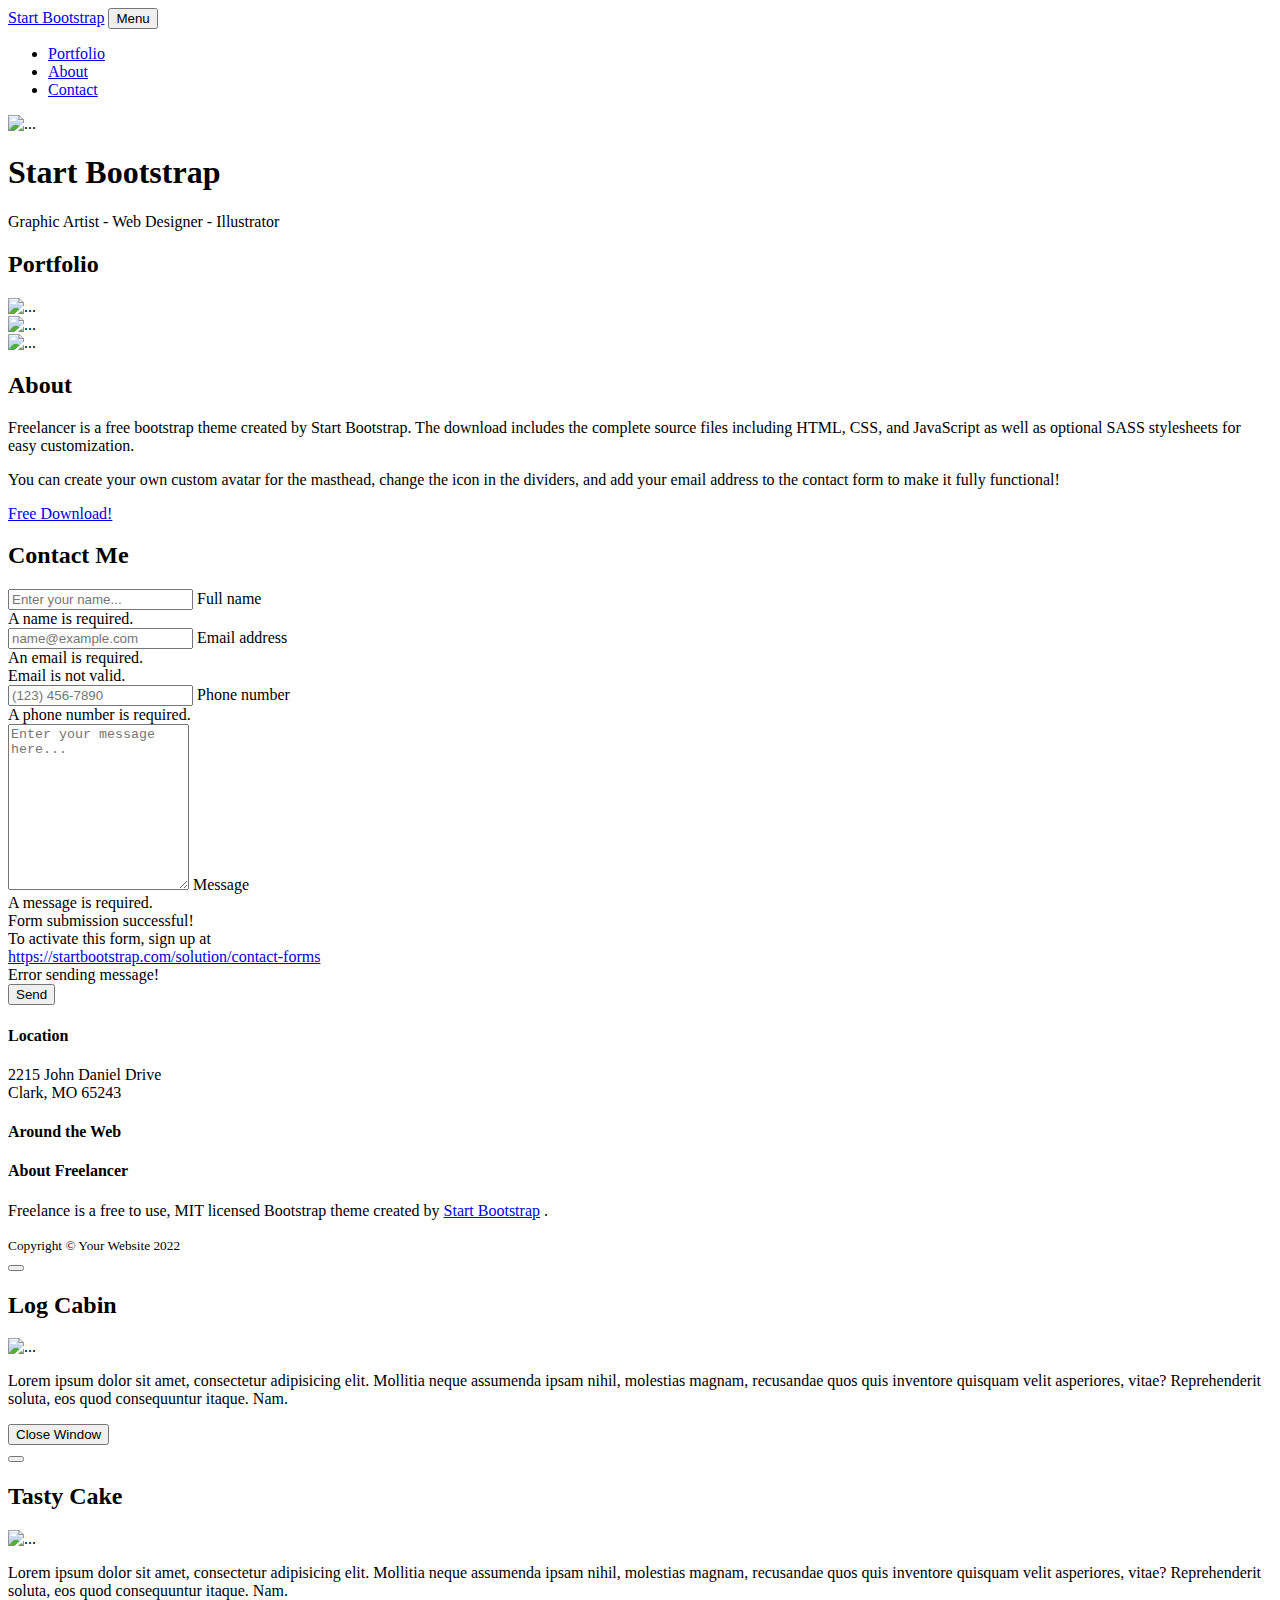
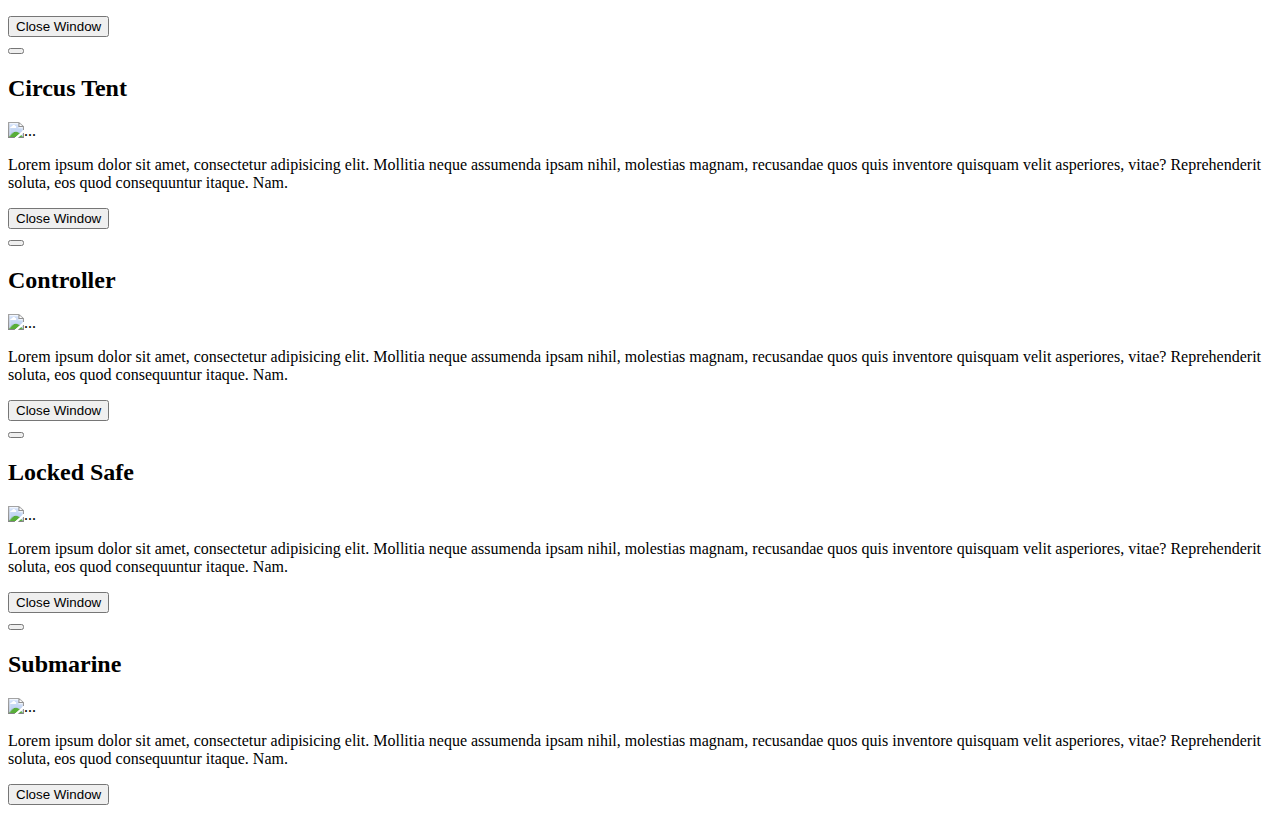
==== commit 2a99dd68: "got partials working added another demo page - about us" ====
--- a/QuickBlocks.Site/index.html
+++ b/QuickBlocks.Site/index.html
@@ -1,15 +1,62 @@
 <!DOCTYPE html>
 <html lang="en">
-    <head>
-        <link href="/css/styles.css" rel="stylesheet" />
-    </head>
-    <!--<body id="page-top" data-list-name="Test For Marc" data-list-single="true" data-list-inline="true" data-list-live="true" data-list-maxwidth="100%">-->
-    <body id="page-top" data-list-name="Zeb List" data-list-single="true" data-list-inline="true" data-list-live="true" data-list-maxwidth="100%">
+<head>
+    <meta charset="utf-8" />
+    <meta name="viewport" content="width=device-width, initial-scale=1, shrink-to-fit=no" />
+    <meta name="description" content="" />
+    <meta name="author" content="" />
+    <title>Freelancer - Start Bootstrap Theme</title>
+    <!-- Favicon-->
+    <link rel="icon" type="image/x-icon" href="/assets/favicon.ico" />
+    <!-- Font Awesome icons (free version)-->
+    <script src="https://use.fontawesome.com/releases/v6.1.0/js/all.js" crossorigin="anonymous"></script>
+    <!-- Google fonts-->
+    <link href="https://fonts.googleapis.com/css?family=Montserrat:400,700" rel="stylesheet" type="text/css" />
+    <link href="https://fonts.googleapis.com/css?family=Lato:400,700,400italic,700italic" rel="stylesheet" type="text/css" />
+    <!-- Core theme CSS (includes Bootstrap)-->
+    <link href="/css/styles.css" rel="stylesheet" />
+</head>
+<body id="page-top">
+<!-- Navigation-->
+<nav class="navbar navbar-expand-lg bg-secondary text-uppercase fixed-top" id="mainNav">
+    <div class="container">
+        <a class="navbar-brand" href="#page-top">Start Bootstrap</a>
+        <button class="navbar-toggler text-uppercase font-weight-bold bg-primary text-white rounded" type="button" data-bs-toggle="collapse" data-bs-target="#navbarResponsive" aria-controls="navbarResponsive" aria-expanded="false" aria-label="Toggle navigation">
+            Menu
+            <i class="fas fa-bars"></i>
+        </button>
+        <div class="collapse navbar-collapse" id="navbarResponsive">
+            <ul class="navbar-nav ms-auto">
+                <li class="nav-item mx-0 mx-lg-1"><a class="nav-link py-3 px-0 px-lg-3 rounded" href="#portfolio">Portfolio</a></li>
+                <li class="nav-item mx-0 mx-lg-1"><a class="nav-link py-3 px-0 px-lg-3 rounded" href="#about">About</a></li>
+                <li class="nav-item mx-0 mx-lg-1"><a class="nav-link py-3 px-0 px-lg-3 rounded" href="#contact">Contact</a></li>
+            </ul>
+        </div>
+    </div>
+</nav>
+<!-- Masthead-->
+<header class="masthead bg-primary text-white text-center" data-partial-name="Header">
+    <div class="container d-flex align-items-center flex-column">
+        <!-- Masthead Avatar Image-->
+        <img class="masthead-avatar mb-5" src="/assets/img/avataaars.svg" alt="..." />
+        <!-- Masthead Heading-->
+        <h1 class="masthead-heading text-uppercase mb-0">Start Bootstrap</h1>
+        <!-- Icon Divider-->
+        <div class="divider-custom divider-light">
+            <div class="divider-custom-line"></div>
+            <div class="divider-custom-icon"><i class="fas fa-star"></i></div>
+            <div class="divider-custom-line"></div>
+        </div>
+        <!-- Masthead Subheading-->
+        <p class="masthead-subheading font-weight-light mb-0">Graphic Artist - Web Designer - Illustrator</p>
+    </div>
+</header>
+    <div data-prop-name="Main Content" data-prop-location="page" data-prop-type="[BlockList] Main Content" data-list-name="Main Content" data-list-single="false" data-list-inline="false" data-list-live="false" data-list-maxwidth="100%" data-content-type-name="Home Page">
         <!-- Portfolio Section-->
-        <section class="page-section portfolio" id="portfolio" data-row-name="Portfolio">
+        <section class="page-section portfolio" id="portfolio" data-row-name="Portfolio" data-icon-class="icon-books">
             <div class="container">
                 <!-- Portfolio Section Heading-->
-                <h2 class="page-section-heading text-center text-uppercase text-secondary mb-0" data-prop-name="Title">Portfolio</h2>
+                <h2 class="page-section-heading text-center text-uppercase text-secondary mb-0" data-prop-name="Title" data-prop-location="row">Portfolio</h2>
                 <!-- Icon Divider-->
                 <div class="divider-custom">
                     <div class="divider-custom-line"></div>
@@ -17,14 +64,14 @@
                     <div class="divider-custom-line"></div>
                 </div>
                 <!-- Portfolio Grid Items-->
-                <div class="row justify-content-center" data-sub-list-name="Portfolio List">
+                <div class="row justify-content-center" data-sub-list-name="Portfolio List" data-prop-name="Portfolio Items" data-prop-type="[BlockList] Portfolio List" data-prop-location="row" data-list-inline="false">
                     <!-- Portfolio Item 1-->
-                    <div class="col-md-6 col-lg-4 mb-5" data-item-name="Portfolio Item">
+                    <div class="col-md-6 col-lg-4 mb-5" data-item-name="Portfolio Item" data-icon-class="icon-briefcase">
                         <div class="portfolio-item mx-auto" data-bs-toggle="modal" data-bs-target="#portfolioModal1">
                             <div class="portfolio-item-caption d-flex align-items-center justify-content-center h-100 w-100">
                                 <div class="portfolio-item-caption-content text-center text-white"><i class="fas fa-plus fa-3x"></i></div>
                             </div>
-                            <img class="img-fluid" src="/assets/img/portfolio/cabin.png" alt="..." data-prop-type="Single Image" data-prop-image="Image" />
+                            <img class="img-fluid" src="/assets/img/portfolio/cabin.png" alt="..." data-prop-name="Image" data-prop-location="item" />
                         </div>
                     </div>
                     <!-- Portfolio Item 2-->
@@ -49,10 +96,10 @@
             </div>
         </section>
         <!-- About Section-->
-        <section class="page-section bg-primary text-white mb-0" id="about" data-row-name="About">
+        <section class="page-section bg-primary text-white mb-0" id="about" data-row-name="About" data-icon-class="icon-info">
             <div class="container">
                 <!-- About Section Heading-->
-                <h2 class="page-section-heading text-center text-uppercase text-white" data-prop-name="Title" >About</h2>
+                <h2 class="page-section-heading text-center text-uppercase text-white" data-prop-name="Title" data-prop-location="row">About</h2>
                 <!-- Icon Divider-->
                 <div class="divider-custom divider-light">
                     <div class="divider-custom-line"></div>
@@ -61,17 +108,328 @@
                 </div>
                 <!-- About Section Content-->
                 <div class="row">
-                    <div class="col-lg-4 ms-auto"><p class="lead" data-prop-name="Introduction" data-prop-type="Simple RTE">Freelancer is a free bootstrap theme created by Start Bootstrap. The download includes the complete source files including HTML, CSS, and JavaScript as well as optional SASS stylesheets for easy customization.</p></div>
-                    <div class="col-lg-4 me-auto"><p class="lead" data-prop-name="Description" data-prop-type="Simple RTE">You can create your own custom avatar for the masthead, change the icon in the dividers, and add your email address to the contact form to make it fully functional!</p></div>
+                    <div class="col-lg-4 ms-auto"><p class="lead" data-prop-name="Introduction" data-prop-location="row">Freelancer is a free bootstrap theme created by Start Bootstrap. The download includes the complete source files including HTML, CSS, and JavaScript as well as optional SASS stylesheets for easy customization.</p></div>
+                    <div class="col-lg-4 me-auto"><p class="lead" data-prop-name="Description" data-prop-location="row">You can create your own custom avatar for the masthead, change the icon in the dividers, and add your email address to the contact form to make it fully functional!</p></div>
                 </div>
                 <!-- About Section Button-->
                 <div class="text-center mt-4">
-                    <a class="btn btn-xl btn-outline-light" href="https://startbootstrap.com/theme/freelancer/"  data-prop-name="Link" data-prop-type="Single Url">
+                    <a class="btn btn-xl btn-outline-light" href="https://startbootstrap.com/theme/freelancer/" data-prop-name="Link" data-prop-location="row">
                         <i class="fas fa-download me-2"></i>
                         Free Download!
                     </a>
                 </div>
             </div>
         </section>
-    </body>
+        <!-- Contact Section-->
+        <section class="page-section" id="contact" data-row-name="Contact" data-icon-class="icon-message">
+            <div class="container">
+                <!-- Contact Section Heading-->
+                <h2 class="page-section-heading text-center text-uppercase text-secondary mb-0" data-prop-location="row" data-prop-name="Title">Contact Me</h2>
+                <!-- Icon Divider-->
+                <div class="divider-custom">
+                    <div class="divider-custom-line"></div>
+                    <div class="divider-custom-icon"><i class="fas fa-star"></i></div>
+                    <div class="divider-custom-line"></div>
+                </div>
+                <!-- Contact Section Form-->
+                <div class="row justify-content-center">
+                    <div class="col-lg-8 col-xl-7">
+                        <!-- * * * * * * * * * * * * * * *-->
+                        <!-- * * SB Forms Contact Form * *-->
+                        <!-- * * * * * * * * * * * * * * *-->
+                        <!-- This form is pre-integrated with SB Forms.-->
+                        <!-- To make this form functional, sign up at-->
+                        <!-- https://startbootstrap.com/solution/contact-forms-->
+                        <!-- to get an API token!-->
+                        <form id="contactForm" data-sb-form-api-token="API_TOKEN">
+                            <!-- Name input-->
+                            <div class="form-floating mb-3">
+                                <input class="form-control" id="name" type="text" placeholder="Enter your name..." data-sb-validations="required" />
+                                <label for="name">Full name</label>
+                                <div class="invalid-feedback" data-sb-feedback="name:required">A name is required.</div>
+                            </div>
+                            <!-- Email address input-->
+                            <div class="form-floating mb-3">
+                                <input class="form-control" id="email" type="email" placeholder="name@example.com" data-sb-validations="required,email" />
+                                <label for="email">Email address</label>
+                                <div class="invalid-feedback" data-sb-feedback="email:required">An email is required.</div>
+                                <div class="invalid-feedback" data-sb-feedback="email:email">Email is not valid.</div>
+                            </div>
+                            <!-- Phone number input-->
+                            <div class="form-floating mb-3">
+                                <input class="form-control" id="phone" type="tel" placeholder="(123) 456-7890" data-sb-validations="required" />
+                                <label for="phone">Phone number</label>
+                                <div class="invalid-feedback" data-sb-feedback="phone:required">A phone number is required.</div>
+                            </div>
+                            <!-- Message input-->
+                            <div class="form-floating mb-3">
+                                <textarea class="form-control" id="message" type="text" placeholder="Enter your message here..." style="height: 10rem" data-sb-validations="required"></textarea>
+                                <label for="message">Message</label>
+                                <div class="invalid-feedback" data-sb-feedback="message:required">A message is required.</div>
+                            </div>
+                            <!-- Submit success message-->
+                            <!---->
+                            <!-- This is what your users will see when the form-->
+                            <!-- has successfully submitted-->
+                            <div class="d-none" id="submitSuccessMessage">
+                                <div class="text-center mb-3">
+                                    <div class="fw-bolder">Form submission successful!</div>
+                                    To activate this form, sign up at
+                                    <br />
+                                    <a href="https://startbootstrap.com/solution/contact-forms">https://startbootstrap.com/solution/contact-forms</a>
+                                </div>
+                            </div>
+                            <!-- Submit error message-->
+                            <!---->
+                            <!-- This is what your users will see when there is-->
+                            <!-- an error submitting the form-->
+                            <div class="d-none" id="submitErrorMessage"><div class="text-center text-danger mb-3">Error sending message!</div></div>
+                            <!-- Submit Button-->
+                            <button class="btn btn-primary btn-xl disabled" id="submitButton" type="submit">Send</button>
+                        </form>
+                    </div>
+                </div>
+            </div>
+        </section>
+    </div>
+<!-- Footer-->
+<footer class="footer text-center" data-partial-name="Footer">
+    <div class="container">
+        <div class="row">
+            <!-- Footer Location-->
+            <div class="col-lg-4 mb-5 mb-lg-0">
+                <h4 class="text-uppercase mb-4">Location</h4>
+                <p class="lead mb-0">
+                    2215 John Daniel Drive
+                    <br />
+                    Clark, MO 65243
+                </p>
+            </div>
+            <!-- Footer Social Icons-->
+            <div class="col-lg-4 mb-5 mb-lg-0">
+                <h4 class="text-uppercase mb-4">Around the Web</h4>
+                <a class="btn btn-outline-light btn-social mx-1" href="#!"><i class="fab fa-fw fa-facebook-f"></i></a>
+                <a class="btn btn-outline-light btn-social mx-1" href="#!"><i class="fab fa-fw fa-twitter"></i></a>
+                <a class="btn btn-outline-light btn-social mx-1" href="#!"><i class="fab fa-fw fa-linkedin-in"></i></a>
+                <a class="btn btn-outline-light btn-social mx-1" href="#!"><i class="fab fa-fw fa-dribbble"></i></a>
+            </div>
+            <!-- Footer About Text-->
+            <div class="col-lg-4">
+                <h4 class="text-uppercase mb-4">About Freelancer</h4>
+                <p class="lead mb-0">
+                    Freelance is a free to use, MIT licensed Bootstrap theme created by
+                    <a href="http://startbootstrap.com">Start Bootstrap</a>
+                    .
+                </p>
+            </div>
+        </div>
+    </div>
+</footer>
+<!-- Copyright Section-->
+<div class="copyright py-4 text-center text-white">
+    <div class="container"><small>Copyright &copy; Your Website 2022</small></div>
+</div>
+<!-- Portfolio Modals-->
+<!-- Portfolio Modal 1-->
+<div class="portfolio-modal modal fade" id="portfolioModal1" tabindex="-1" aria-labelledby="portfolioModal1" aria-hidden="true">
+    <div class="modal-dialog modal-xl">
+        <div class="modal-content">
+            <div class="modal-header border-0"><button class="btn-close" type="button" data-bs-dismiss="modal" aria-label="Close"></button></div>
+            <div class="modal-body text-center pb-5">
+                <div class="container">
+                    <div class="row justify-content-center">
+                        <div class="col-lg-8">
+                            <!-- Portfolio Modal - Title-->
+                            <h2 class="portfolio-modal-title text-secondary text-uppercase mb-0">Log Cabin</h2>
+                            <!-- Icon Divider-->
+                            <div class="divider-custom">
+                                <div class="divider-custom-line"></div>
+                                <div class="divider-custom-icon"><i class="fas fa-star"></i></div>
+                                <div class="divider-custom-line"></div>
+                            </div>
+                            <!-- Portfolio Modal - Image-->
+                            <img class="img-fluid rounded mb-5" src="/assets/img/portfolio/cabin.png" alt="..." />
+                            <!-- Portfolio Modal - Text-->
+                            <p class="mb-4">Lorem ipsum dolor sit amet, consectetur adipisicing elit. Mollitia neque assumenda ipsam nihil, molestias magnam, recusandae quos quis inventore quisquam velit asperiores, vitae? Reprehenderit soluta, eos quod consequuntur itaque. Nam.</p>
+                            <button class="btn btn-primary" data-bs-dismiss="modal">
+                                <i class="fas fa-xmark fa-fw"></i>
+                                Close Window
+                            </button>
+                        </div>
+                    </div>
+                </div>
+            </div>
+        </div>
+    </div>
+</div>
+<!-- Portfolio Modal 2-->
+<div class="portfolio-modal modal fade" id="portfolioModal2" tabindex="-1" aria-labelledby="portfolioModal2" aria-hidden="true">
+    <div class="modal-dialog modal-xl">
+        <div class="modal-content">
+            <div class="modal-header border-0"><button class="btn-close" type="button" data-bs-dismiss="modal" aria-label="Close"></button></div>
+            <div class="modal-body text-center pb-5">
+                <div class="container">
+                    <div class="row justify-content-center">
+                        <div class="col-lg-8">
+                            <!-- Portfolio Modal - Title-->
+                            <h2 class="portfolio-modal-title text-secondary text-uppercase mb-0">Tasty Cake</h2>
+                            <!-- Icon Divider-->
+                            <div class="divider-custom">
+                                <div class="divider-custom-line"></div>
+                                <div class="divider-custom-icon"><i class="fas fa-star"></i></div>
+                                <div class="divider-custom-line"></div>
+                            </div>
+                            <!-- Portfolio Modal - Image-->
+                            <img class="img-fluid rounded mb-5" src="/assets/img/portfolio/cake.png" alt="..." />
+                            <!-- Portfolio Modal - Text-->
+                            <p class="mb-4">Lorem ipsum dolor sit amet, consectetur adipisicing elit. Mollitia neque assumenda ipsam nihil, molestias magnam, recusandae quos quis inventore quisquam velit asperiores, vitae? Reprehenderit soluta, eos quod consequuntur itaque. Nam.</p>
+                            <button class="btn btn-primary" data-bs-dismiss="modal">
+                                <i class="fas fa-xmark fa-fw"></i>
+                                Close Window
+                            </button>
+                        </div>
+                    </div>
+                </div>
+            </div>
+        </div>
+    </div>
+</div>
+<!-- Portfolio Modal 3-->
+<div class="portfolio-modal modal fade" id="portfolioModal3" tabindex="-1" aria-labelledby="portfolioModal3" aria-hidden="true">
+    <div class="modal-dialog modal-xl">
+        <div class="modal-content">
+            <div class="modal-header border-0"><button class="btn-close" type="button" data-bs-dismiss="modal" aria-label="Close"></button></div>
+            <div class="modal-body text-center pb-5">
+                <div class="container">
+                    <div class="row justify-content-center">
+                        <div class="col-lg-8">
+                            <!-- Portfolio Modal - Title-->
+                            <h2 class="portfolio-modal-title text-secondary text-uppercase mb-0">Circus Tent</h2>
+                            <!-- Icon Divider-->
+                            <div class="divider-custom">
+                                <div class="divider-custom-line"></div>
+                                <div class="divider-custom-icon"><i class="fas fa-star"></i></div>
+                                <div class="divider-custom-line"></div>
+                            </div>
+                            <!-- Portfolio Modal - Image-->
+                            <img class="img-fluid rounded mb-5" src="/assets/img/portfolio/circus.png" alt="..." />
+                            <!-- Portfolio Modal - Text-->
+                            <p class="mb-4">Lorem ipsum dolor sit amet, consectetur adipisicing elit. Mollitia neque assumenda ipsam nihil, molestias magnam, recusandae quos quis inventore quisquam velit asperiores, vitae? Reprehenderit soluta, eos quod consequuntur itaque. Nam.</p>
+                            <button class="btn btn-primary" data-bs-dismiss="modal">
+                                <i class="fas fa-xmark fa-fw"></i>
+                                Close Window
+                            </button>
+                        </div>
+                    </div>
+                </div>
+            </div>
+        </div>
+    </div>
+</div>
+<!-- Portfolio Modal 4-->
+<div class="portfolio-modal modal fade" id="portfolioModal4" tabindex="-1" aria-labelledby="portfolioModal4" aria-hidden="true">
+    <div class="modal-dialog modal-xl">
+        <div class="modal-content">
+            <div class="modal-header border-0"><button class="btn-close" type="button" data-bs-dismiss="modal" aria-label="Close"></button></div>
+            <div class="modal-body text-center pb-5">
+                <div class="container">
+                    <div class="row justify-content-center">
+                        <div class="col-lg-8">
+                            <!-- Portfolio Modal - Title-->
+                            <h2 class="portfolio-modal-title text-secondary text-uppercase mb-0">Controller</h2>
+                            <!-- Icon Divider-->
+                            <div class="divider-custom">
+                                <div class="divider-custom-line"></div>
+                                <div class="divider-custom-icon"><i class="fas fa-star"></i></div>
+                                <div class="divider-custom-line"></div>
+                            </div>
+                            <!-- Portfolio Modal - Image-->
+                            <img class="img-fluid rounded mb-5" src="/assets/img/portfolio/game.png" alt="..." />
+                            <!-- Portfolio Modal - Text-->
+                            <p class="mb-4">Lorem ipsum dolor sit amet, consectetur adipisicing elit. Mollitia neque assumenda ipsam nihil, molestias magnam, recusandae quos quis inventore quisquam velit asperiores, vitae? Reprehenderit soluta, eos quod consequuntur itaque. Nam.</p>
+                            <button class="btn btn-primary" data-bs-dismiss="modal">
+                                <i class="fas fa-xmark fa-fw"></i>
+                                Close Window
+                            </button>
+                        </div>
+                    </div>
+                </div>
+            </div>
+        </div>
+    </div>
+</div>
+<!-- Portfolio Modal 5-->
+<div class="portfolio-modal modal fade" id="portfolioModal5" tabindex="-1" aria-labelledby="portfolioModal5" aria-hidden="true">
+    <div class="modal-dialog modal-xl">
+        <div class="modal-content">
+            <div class="modal-header border-0"><button class="btn-close" type="button" data-bs-dismiss="modal" aria-label="Close"></button></div>
+            <div class="modal-body text-center pb-5">
+                <div class="container">
+                    <div class="row justify-content-center">
+                        <div class="col-lg-8">
+                            <!-- Portfolio Modal - Title-->
+                            <h2 class="portfolio-modal-title text-secondary text-uppercase mb-0">Locked Safe</h2>
+                            <!-- Icon Divider-->
+                            <div class="divider-custom">
+                                <div class="divider-custom-line"></div>
+                                <div class="divider-custom-icon"><i class="fas fa-star"></i></div>
+                                <div class="divider-custom-line"></div>
+                            </div>
+                            <!-- Portfolio Modal - Image-->
+                            <img class="img-fluid rounded mb-5" src="/assets/img/portfolio/safe.png" alt="..." />
+                            <!-- Portfolio Modal - Text-->
+                            <p class="mb-4">Lorem ipsum dolor sit amet, consectetur adipisicing elit. Mollitia neque assumenda ipsam nihil, molestias magnam, recusandae quos quis inventore quisquam velit asperiores, vitae? Reprehenderit soluta, eos quod consequuntur itaque. Nam.</p>
+                            <button class="btn btn-primary" data-bs-dismiss="modal">
+                                <i class="fas fa-xmark fa-fw"></i>
+                                Close Window
+                            </button>
+                        </div>
+                    </div>
+                </div>
+            </div>
+        </div>
+    </div>
+</div>
+<!-- Portfolio Modal 6-->
+<div class="portfolio-modal modal fade" id="portfolioModal6" tabindex="-1" aria-labelledby="portfolioModal6" aria-hidden="true">
+    <div class="modal-dialog modal-xl">
+        <div class="modal-content">
+            <div class="modal-header border-0"><button class="btn-close" type="button" data-bs-dismiss="modal" aria-label="Close"></button></div>
+            <div class="modal-body text-center pb-5">
+                <div class="container">
+                    <div class="row justify-content-center">
+                        <div class="col-lg-8">
+                            <!-- Portfolio Modal - Title-->
+                            <h2 class="portfolio-modal-title text-secondary text-uppercase mb-0">Submarine</h2>
+                            <!-- Icon Divider-->
+                            <div class="divider-custom">
+                                <div class="divider-custom-line"></div>
+                                <div class="divider-custom-icon"><i class="fas fa-star"></i></div>
+                                <div class="divider-custom-line"></div>
+                            </div>
+                            <!-- Portfolio Modal - Image-->
+                            <img class="img-fluid rounded mb-5" src="/assets/img/portfolio/submarine.png" alt="..." />
+                            <!-- Portfolio Modal - Text-->
+                            <p class="mb-4">Lorem ipsum dolor sit amet, consectetur adipisicing elit. Mollitia neque assumenda ipsam nihil, molestias magnam, recusandae quos quis inventore quisquam velit asperiores, vitae? Reprehenderit soluta, eos quod consequuntur itaque. Nam.</p>
+                            <button class="btn btn-primary" data-bs-dismiss="modal">
+                                <i class="fas fa-xmark fa-fw"></i>
+                                Close Window
+                            </button>
+                        </div>
+                    </div>
+                </div>
+            </div>
+        </div>
+    </div>
+</div>
+<!-- Bootstrap core JS-->
+<script src="https://cdn.jsdelivr.net/npm/bootstrap@5.1.3/dist/js/bootstrap.bundle.min.js"></script>
+<!-- Core theme JS-->
+<script src="/js/scripts.js"></script>
+<!-- * * * * * * * * * * * * * * * * * * * * * * * * * * * * * * * * * * * * * * * *-->
+<!-- * *                               SB Forms JS                               * *-->
+<!-- * * Activate your form at https://startbootstrap.com/solution/contact-forms * *-->
+<!-- * * * * * * * * * * * * * * * * * * * * * * * * * * * * * * * * * * * * * * * *-->
+<script src="https://cdn.startbootstrap.com/sb-forms-latest.js"></script>
+</body>
 </html>
